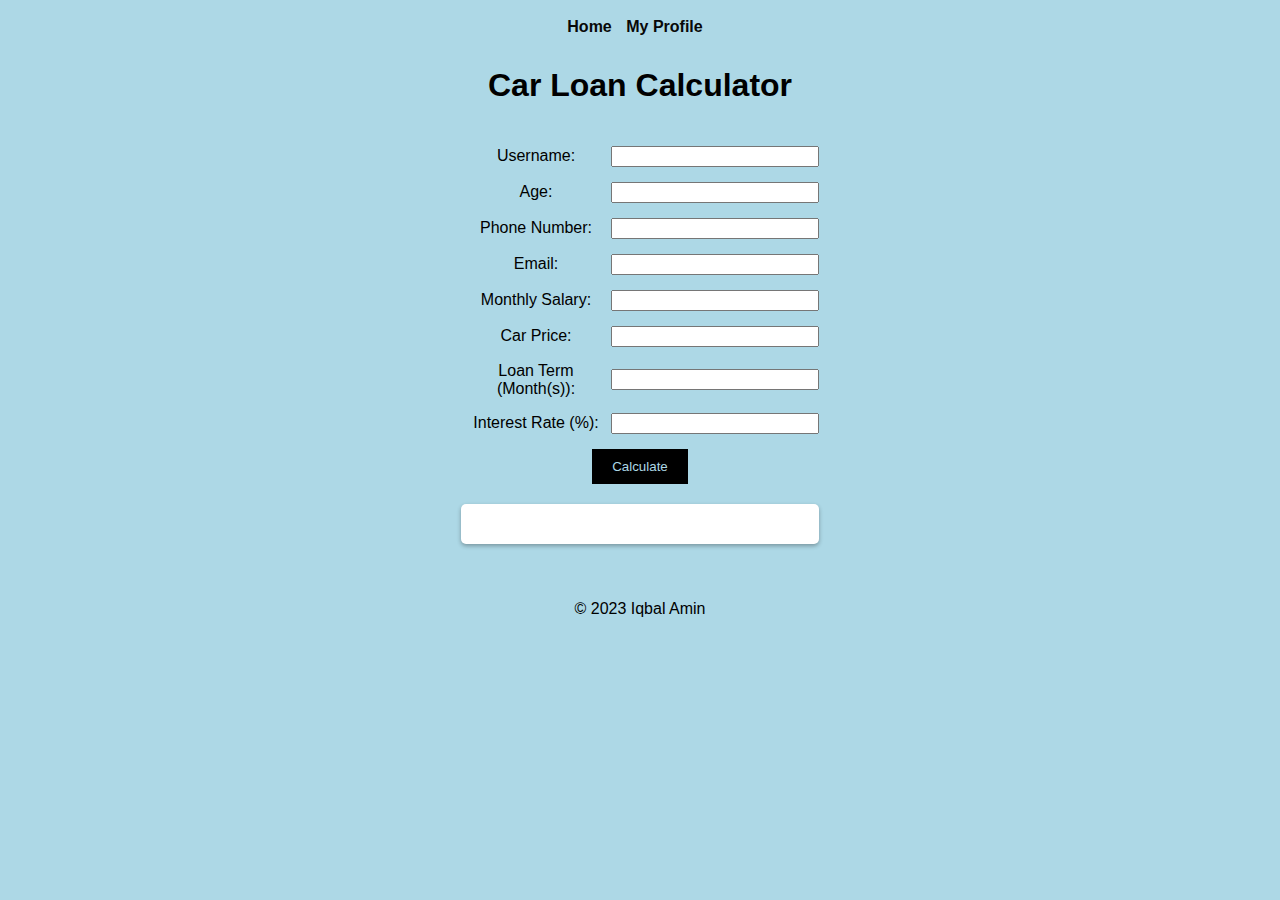
==== index.html @ 8b824dc5 "Add files via upload" ====
<!DOCTYPE html>
<html>

<head>
    <title>Car Loan Calculator</title>
    <link rel="stylesheet" type="text/css" href="style.css">
    <script src="script.js"></script>
</head>

<body>
    <header>
        <nav>
            <ul>
                <li><a href="index.html">Home</a></li>
                <li><a href="profile.html">My Profile</a></li>
            </ul>
        </nav>
    </header>
    <h1>Car Loan Calculator</h1>
    <main>
        
        <form id="loanForm">
            <div class="form-group">
                <label for="name">Username:</label>
                <input type="text" id="name" name="name" required>
            </div>

            <div class="form-group">
                <label for="age">Age:</label>
                <input type="number" id="age" name="age" required>
            </div>

            <div class="form-group">
                <label for="tel">Phone Number:</label>
                <input type="number" id="tel" name="tel" required>
            </div>

            <div class="form-group">
                <label for="email">Email:</label>
                <input type="email" id="email" name="email" required>
            </div>

            <div class="form-group">
                <label for="monthlySalary">Monthly Salary:</label>
                <input type="number" id="monthlySalary" name="monthlySalary" required>
            </div>

            <div class="form-group">
                <label for="carPrice">Car Price:</label>
                <input type="number" id="carPrice" name="carPrice" required>
            </div>

            <div class="form-group">
                <label for="loanTerm">Loan Term (Month(s)):</label>
                <input type="number" id="loanTerm" name="loanTerm" required>
            </div>

            <div class="form-group">
                <label for="interestRate">Interest Rate (%):</label>
                <input type="number" id="interestRate" name="interestRate" required>
            </div>

            <button type="submit" onclick="calculateLoan()">Calculate </button>
        </form>

        <div id="result" class="result-container"></div>
    </main>

    <footer>
        <p>&copy; 2023 Iqbal Amin</p>
    </footer>
</body>

</html>
---- style.css ----
body {
    background-color: lightblue;
    font-family: Arial, sans-serif;
    display: flex;
    flex-direction: column;
    align-items: center;
    justify-content: center;
}

header {
    background-color: lightblue;
    padding: 10px;
}

nav ul {
    list-style-type: none;
    margin: 0;
    padding: 0;
}

nav ul li {
    display: inline;
    margin-right: 10px;
}

nav ul li a {
    text-decoration: none;
    color: rgb(8, 8, 8);
    font-weight: bold;
}

main {
    margin: 20px;
    text-align: center;
}

h1 {
    color: rgb(0, 0, 0);
}

form {
    margin-bottom: 20px;
}


button {
    padding: 10px 20px;
    background-color: rgb(0, 0, 0);
    color: lightblue;
    border: none;
    cursor: pointer;
}

#result {
    color: rgb(0, 0, 0);
    font-weight: bold;
}

footer {
    text-align: center;
    margin-top: 20px;
}

.profile-container {
    background-color: #ffffff;
    box-shadow: 0 2px 4px rgba(0, 0, 0, 0.3);
    border-radius: 5px;
    padding: 20px;
}

.profile-box {
    margin: 0 auto;
    max-width: 400px;
    padding: 20px;
    border-radius: 5px;
    background-color: #fff;
    box-shadow: 0 2px 5px rgba(0, 0, 0, 0.2);
    display: flex;
    flex-direction: column;
    align-items: center;
}

.form-group {
    display: flex;
    align-items: center;
    margin-bottom: 15px;
}

label {
    width: 150px;
}

input {
    flex: 0 0 200px;
}

.profile-image {
    border-radius: 50%;
    width: 150px; /* Adjust the width as desired */
    height: 150px; /* Adjust the height as desired */
}

.result-container {
    background-color: #ffffff;
    box-shadow: 0 2px 4px rgba(0, 0, 0, 0.3);
    border-radius: 5px;
    padding: 20px;
}
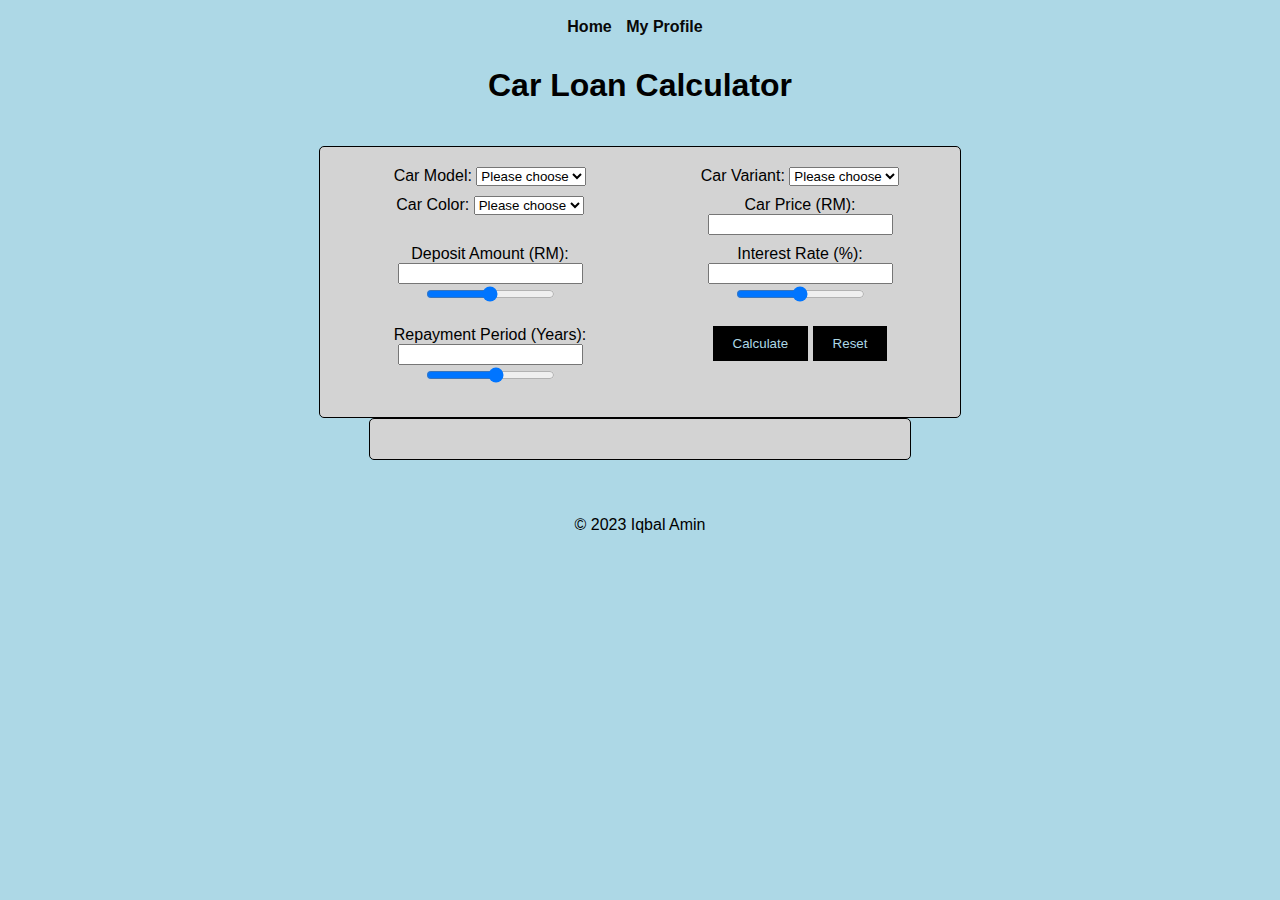
==== commit 79b97c76: "Add files via upload" ====
--- a/index.html
+++ b/index.html
@@ -18,49 +18,75 @@
     </header>
     <h1>Car Loan Calculator</h1>
     <main>
-        
         <form id="loanForm">
             <div class="form-group">
-                <label for="name">Username:</label>
-                <input type="text" id="name" name="name" required>
+                <label for="carModel">Car Model:</label>
+                <select id="carModel" name="carModel" onchange="updateCarPrice()">
+                    <option value="" disabled selected>Please choose</option>
+                    <option value="Ativa">Ativa</option>
+                    <option value="Aruz">Aruz</option>
+                    <option value="Myvi">Myvi</option>
+                </select>
             </div>
 
             <div class="form-group">
-                <label for="age">Age:</label>
-                <input type="number" id="age" name="age" required>
+                <label for="carVariant">Car Variant:</label>
+                <select id="carVariant" name="carVariant" onchange="updateCarPrice()">
+                    <option value="" disabled selected>Please choose</option>
+                    <option value="Standard">Standard</option>
+                    <option value="Luxury">Luxury</option>
+                    <option value="Gear Up">Gear Up</option>
+                </select>
             </div>
 
             <div class="form-group">
-                <label for="tel">Phone Number:</label>
-                <input type="number" id="tel" name="tel" required>
+                <label for="carColor">Car Color:</label>
+                <select id="carColor" name="carColor">
+                    <option value="" disabled selected>Please choose</option>
+                    <option value="Red">Red</option>
+                    <option value="Blue">Blue</option>
+                    <option value="Black">Black</option>
+                    <option value="White">White</option>
+                </select>
             </div>
 
             <div class="form-group">
-                <label for="email">Email:</label>
-                <input type="email" id="email" name="email" required>
+                <label for="carPrice">Car Price (RM):</label>
+                <input type="text" id="carPrice" name="carPrice" readonly>
             </div>
 
             <div class="form-group">
-                <label for="monthlySalary">Monthly Salary:</label>
-                <input type="number" id="monthlySalary" name="monthlySalary" required>
+                <label for="depositAmount">Deposit Amount (RM):</label>
+                <input type="number" id="depositAmount" name="depositAmount" oninput="validateDepositAmount()" required>
+                <div class="slider">
+                    <input type="range" id="depositAmountSlider" name="depositAmountSlider" min="0" max="50000"
+                        step="1000" oninput="updateDepositAmountSlider(this.value)">
+                </div>
             </div>
-
-            <div class="form-group">
-                <label for="carPrice">Car Price:</label>
-                <input type="number" id="carPrice" name="carPrice" required>
-            </div>
-
-            <div class="form-group">
-                <label for="loanTerm">Loan Term (Month(s)):</label>
-                <input type="number" id="loanTerm" name="loanTerm" required>
-            </div>
+            
 
             <div class="form-group">
                 <label for="interestRate">Interest Rate (%):</label>
                 <input type="number" id="interestRate" name="interestRate" required>
+                <div class="slider">
+                    <input type="range" id="interestRateSlider" name="interestRateSlider" min="0" max="5" step="0.1"
+                        oninput="updateInterestRateSlider(this.value)">
+                </div>
             </div>
 
-            <button type="submit" onclick="calculateLoan()">Calculate </button>
+            <div class="form-group">
+                <label for="repaymentPeriod">Repayment Period (Years):</label>
+                <input type="number" id="repaymentPeriod" name="repaymentPeriod" required>
+                <div class="slider">
+                    <input type="range" id="repaymentPeriodSlider" name="repaymentPeriodSlider" min="1" max="10"
+                        step="1" oninput="updateRepaymentPeriodSlider(this.value)">
+                </div>
+            </div>
+
+            <div class="form-group">
+                <button type="submit" onclick="calculateLoan()">Calculate</button>
+                <button type="reset">Reset</button>
+            </div>
         </form>
 
         <div id="result" class="result-container"></div>
--- a/style.css
+++ b/style.css
@@ -39,9 +39,17 @@
 }
 
 form {
-    margin-bottom: 20px;
+    display: grid;
+    grid-template-columns: repeat(2, 1fr);
+    grid-gap: 10px;
+    max-width: 600px;
+    margin: 0 auto;
+    padding: 20px;
+    border: 1px solid rgb(0, 0, 0);
+    border-radius: 5px;
+    background-color: lightgrey;
+    align-items: flex-start;
 }
-
 
 button {
     padding: 10px 20px;
@@ -54,6 +62,13 @@
 #result {
     color: rgb(0, 0, 0);
     font-weight: bold;
+    margin-top: 30px;
+    max-width: 500px;
+    margin: 0 auto;
+    padding: 20px;
+    border: 1px solid rgb(0, 0, 0);
+    border-radius: 5px;
+    background-color: lightgrey;
 }
 
 footer {
@@ -61,48 +76,13 @@
     margin-top: 20px;
 }
 
-.profile-container {
-    background-color: #ffffff;
-    box-shadow: 0 2px 4px rgba(0, 0, 0, 0.3);
-    border-radius: 5px;
-    padding: 20px;
+.slider {
+    width: 300px;
+    margin-bottom: 10px;
 }
 
-.profile-box {
-    margin: 0 auto;
-    max-width: 400px;
-    padding: 20px;
-    border-radius: 5px;
-    background-color: #fff;
-    box-shadow: 0 2px 5px rgba(0, 0, 0, 0.2);
-    display: flex;
-    flex-direction: column;
-    align-items: center;
+.slider-value {
+    display: inline-block;
+    width: 40px;
+    text-align: center;
 }
-
-.form-group {
-    display: flex;
-    align-items: center;
-    margin-bottom: 15px;
-}
-
-label {
-    width: 150px;
-}
-
-input {
-    flex: 0 0 200px;
-}
-
-.profile-image {
-    border-radius: 50%;
-    width: 150px; /* Adjust the width as desired */
-    height: 150px; /* Adjust the height as desired */
-}
-
-.result-container {
-    background-color: #ffffff;
-    box-shadow: 0 2px 4px rgba(0, 0, 0, 0.3);
-    border-radius: 5px;
-    padding: 20px;
-}